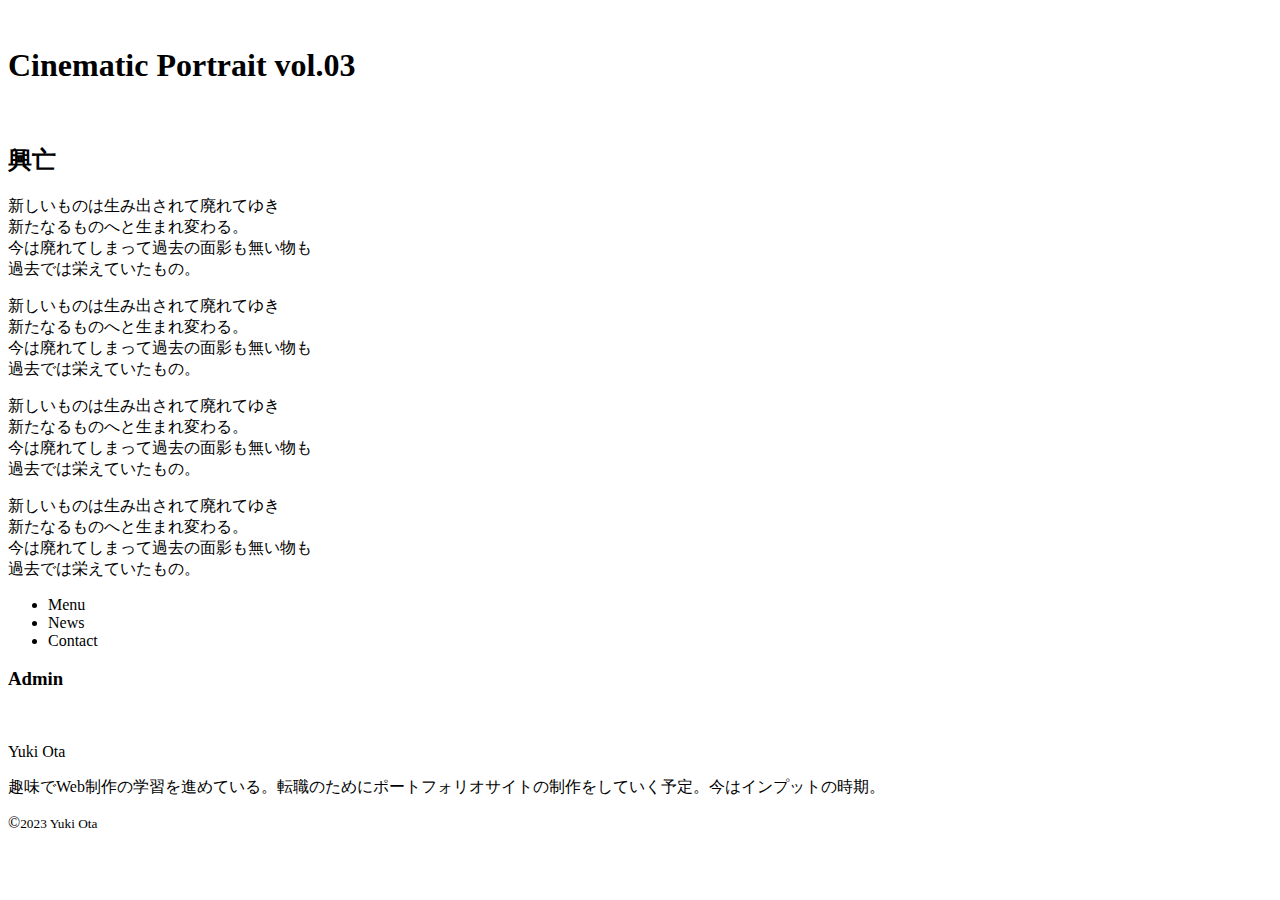
==== index.html @ a58ab262 "Add files via upload" ====
<!DOCTYPE html>
<html lang="ja">

<head>
  <meta charset="UTF-8">
  <meta http-equiv="X-UA-Compatible" content="IE=edge">
  <meta name="viewport" content="width=device-width, initial-scale=1.0">
  <title>My Flexbox</title>
  <link rel="stylesheet" href="style.css">
</head>

<body>
  <header><img src="water-mark-signature.PNG" alt="">
    <h1>Cinematic Portrait vol.03</h1>
  </header>
  <div class="container wrapper">
    <main>
      <img src="DSC09309-4.jpg" alt="">
      <div class="intro">
        <h2>興亡</h2>
        <p>新しいものは生み出されて廃れてゆき<br>新たなるものへと生まれ変わる。<br>今は廃れてしまって過去の面影も無い物も<br>過去では栄えていたもの。</p>
        <p>新しいものは生み出されて廃れてゆき<br>新たなるものへと生まれ変わる。<br>今は廃れてしまって過去の面影も無い物も<br>過去では栄えていたもの。</p>
        <p>新しいものは生み出されて廃れてゆき<br>新たなるものへと生まれ変わる。<br>今は廃れてしまって過去の面影も無い物も<br>過去では栄えていたもの。</p>
        <p>新しいものは生み出されて廃れてゆき<br>新たなるものへと生まれ変わる。<br>今は廃れてしまって過去の面影も無い物も<br>過去では栄えていたもの。</p>
      </div>
    </main>
    <nav>
      <ul>
        <li>Menu</li>
        <li>News</li>
        <li>Contact</li>
      </ul>
    </nav>
    <aside>
      <h3>Admin</h3>
      <img src="IMG_0871 2.JPG" alt="">
      <p class="adimin-name">Yuki Ota</p>
      <p>趣味でWeb制作の学習を進めている。転職のためにポートフォリオサイトの制作をしていく予定。今はインプットの時期。</p>
    </aside>
  </div>
  <footer>&copy;<small>2023 Yuki Ota</small></footer>
</body>

</html>
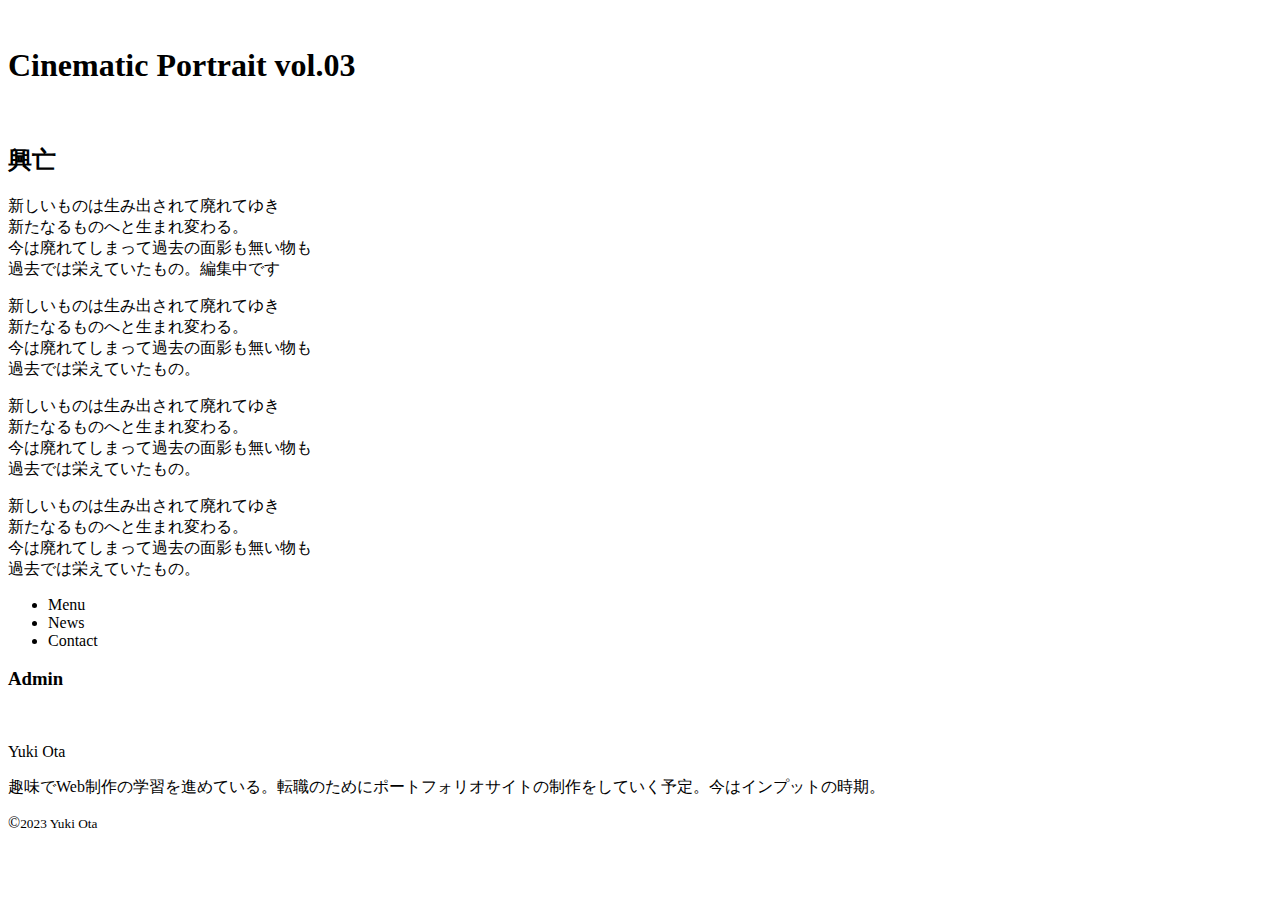
==== commit ee29f87c: "Add files via upload" ====
--- a/index.html
+++ b/index.html
@@ -18,7 +18,7 @@
       <img src="DSC09309-4.jpg" alt="">
       <div class="intro">
         <h2>興亡</h2>
-        <p>新しいものは生み出されて廃れてゆき<br>新たなるものへと生まれ変わる。<br>今は廃れてしまって過去の面影も無い物も<br>過去では栄えていたもの。</p>
+        <p>新しいものは生み出されて廃れてゆき<br>新たなるものへと生まれ変わる。<br>今は廃れてしまって過去の面影も無い物も<br>過去では栄えていたもの。編集中です</p>
         <p>新しいものは生み出されて廃れてゆき<br>新たなるものへと生まれ変わる。<br>今は廃れてしまって過去の面影も無い物も<br>過去では栄えていたもの。</p>
         <p>新しいものは生み出されて廃れてゆき<br>新たなるものへと生まれ変わる。<br>今は廃れてしまって過去の面影も無い物も<br>過去では栄えていたもの。</p>
         <p>新しいものは生み出されて廃れてゆき<br>新たなるものへと生まれ変わる。<br>今は廃れてしまって過去の面影も無い物も<br>過去では栄えていたもの。</p>
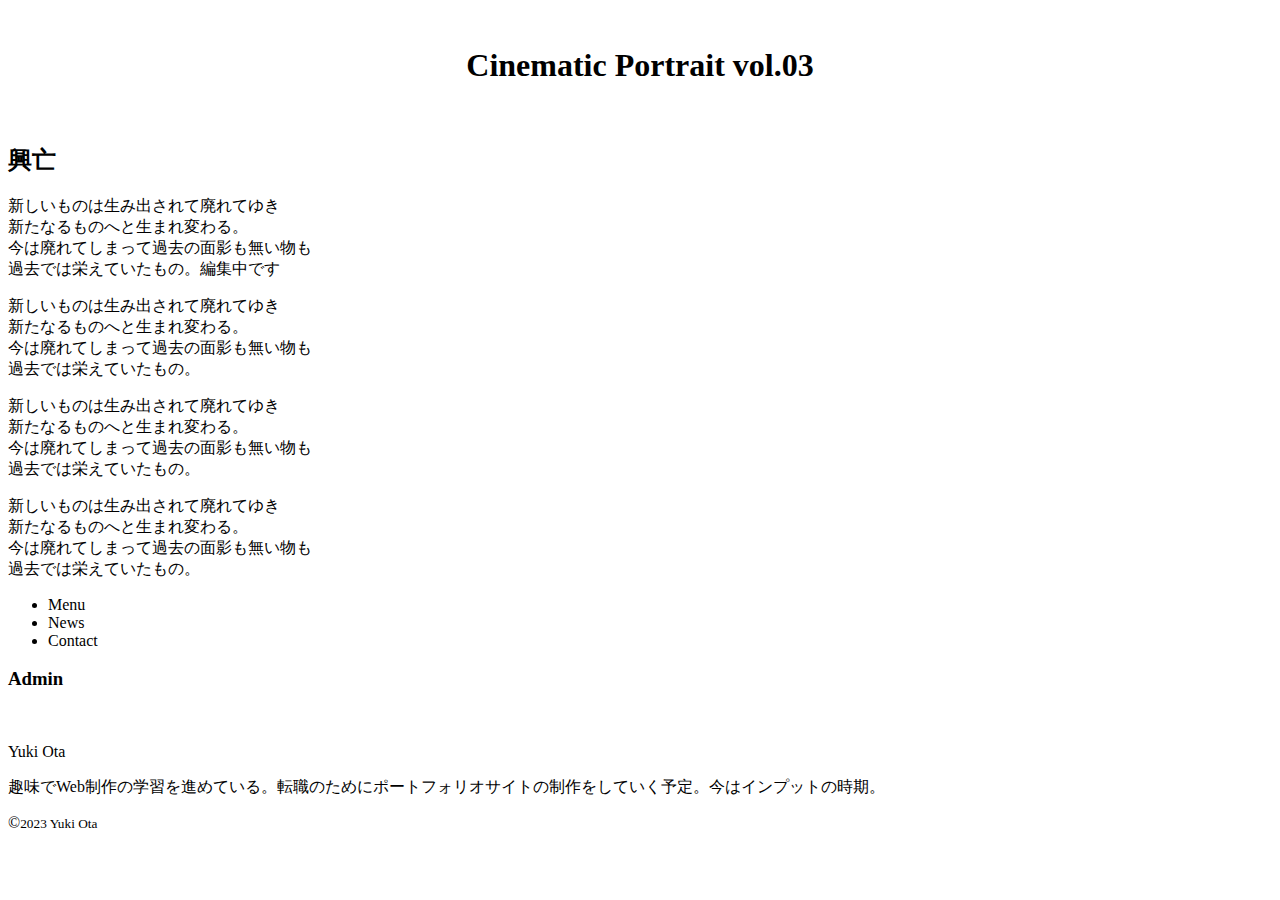
==== commit 6d188fde: "Add files via upload" ====
--- a/index.html
+++ b/index.html
@@ -11,7 +11,7 @@
 
 <body>
   <header><img src="water-mark-signature.PNG" alt="">
-    <h1>Cinematic Portrait vol.03</h1>
+    <h1 style="text-align: center;">Cinematic Portrait vol.03</h1>
   </header>
   <div class="container wrapper">
     <main>
